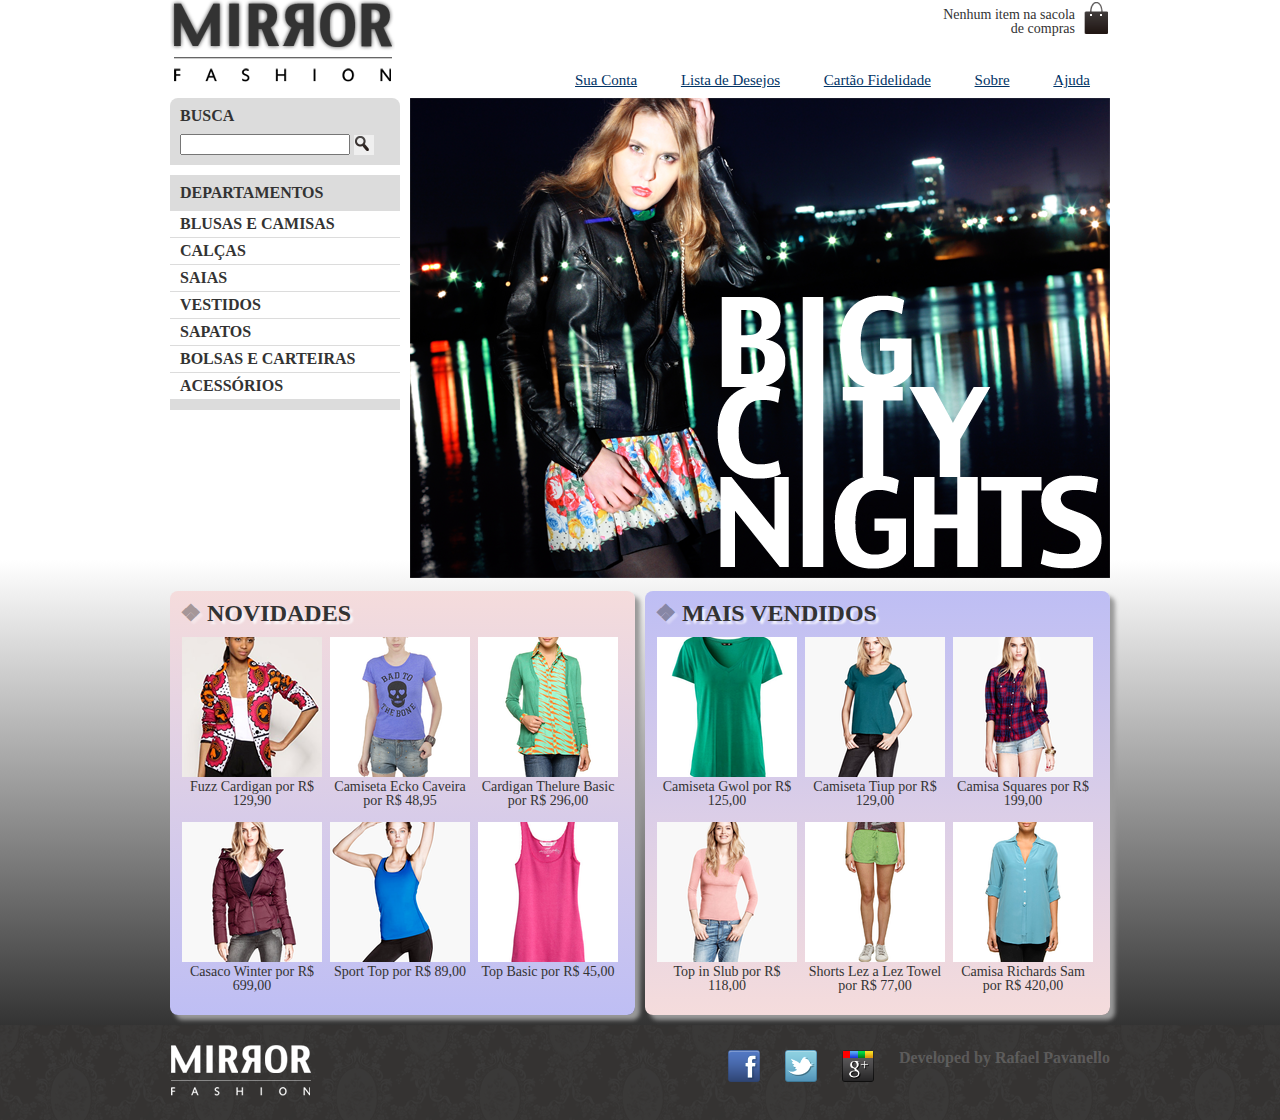
==== index.html @ 17a41176 "first commit" ====
<!DOCTYPE html>
<html>
    <head>
        <title>Mirror Fashion</title>
        <meta charset="utf-8">
        <link rel="stylesheet" href="css/style.css">
        <link rel="stylesheet" href="css/reset.css">
        <!--[if lt IE 9]>
        <script src="//html5shiv.googlecode.com/svn/trunk/html5.js"></script>
        <![endif]-->
    </head>
<body>
    <header class="container">
        <h1><img src="img/logo.png" alt="Mirror Fashion Logo"></h1>
        <p class="sacola">
            Nenhum item na sacola de compras
        </p>
        <nav class="menu-opcoes">
            <ul>
                <li><a href="#">Sua Conta</a></li>
                <li><a href="#">Lista de Desejos</a></li>
                <li><a href="#">Cartão Fidelidade</a></li>
                <li><a href="about.html">Sobre</a></li>
                <li><a href="#">Ajuda</a></li>
            </ul>
        </nav>
    </header>

    <div class="container destaque">
        <section class="busca">   
            <h2>Busca</h2>
            <form>
                <input type="search">
                <button>Buscar</button>
            </form>
        </section>
        <!--Fim container destaque-->

        <section class="menu-departamentos">
            <h2>Departamentos</h2>
            <nav>
                <ul>                
                    <li><a href="">Blusas e Camisas</a>
                        <ul>
                            <li><a href="#">Manga curta</a></li>
                            <li><a href="#">Manga cumprida</a></li>
                            <li><a href="#">Camisa social</a></li>
                            <li><a href="#">Camisa casual</a></li>
                        </ul>
                    </li>
                    <li><a href="">Calças</a></li>
                    <li><a href="">Saias</a></li>
                    <li><a href="">Vestidos</a></li>
                    <li><a href="">Sapatos</a></li>
                    <li><a href="">Bolsas e Carteiras</a></li>
                    <li><a href="">Acessórios</a></li>
                </ul>
            </nav>
        </section>
        <!--Fim menu-departamentos-->

        <section class="banner-destaque">
            <figure>
                <img src="img/destaque-home.png" alt="Promoção: Big City Night">
            </figure>
        </section>
        <!--Fim banner-destaque-->
    </div>
    <!--Fim container-destaque-->

    <div class="container paineis">
        <section class="painel novidades">
            <h2>Novidades</h2>
            <ol>
                <li>
                    <a href="produto.html">
                        <figure>                            
                            <img src="img/produtos/miniatura1.png" alt="miniatura1">
                            <figcaption>Fuzz Cardigan por R$ 129,90</figcaption>                        
                        </figure>
                    </a>
                </li>
                <li>
                    <a href="produto.html">
                        <figure>                            
                            <img src="img/produtos/miniatura2.png" alt="miniatura2">
                            <figcaption>Camiseta Ecko Caveira por R$ 48,95</figcaption>                        
                        </figure>
                    </a>
                </li>
                <li>
                    <a href="produto.html">
                        <figure>                            
                            <img src="img/produtos/miniatura3.png" alt="miniatura3">
                            <figcaption>Cardigan Thelure Basic por R$ 296,00</figcaption>                       
                        </figure>
                    </a>
                </li>
                <li>
                    <a href="produto.html">
                        <figure>                            
                            <img src="img/produtos/miniatura4.png" alt="miniatura4">
                            <figcaption>Casaco Winter por R$ 699,00</figcaption>                        
                        </figure>
                    </a>
                </li>
                <li>
                    <a href="produto.html">
                        <figure>                            
                            <img src="img/produtos/miniatura5.png" alt="miniatura5">
                            <figcaption>Sport Top por R$ 89,00</figcaption>                        
                        </figure>
                    </a>
                </li>
                <li>
                    <a href="produto.html">
                        <figure>                            
                            <img src="img/produtos/miniatura6.png" alt="miniatura6">
                            <figcaption>Top Basic por R$ 45,00</figcaption>                        
                        </figure>
                    </a>
                </li>
            </ol>
        </section>
        <section class="painel mais-vendidos">
            <h2>Mais Vendidos</h2>
            <ol>
                <li>
                    <a href="produtos.html">
                        <figure>
                            <img src="img/produtos/miniatura7.png" alt="miniatura7">
                            <figcaption>Camiseta Gwol por R$ 125,00</figcaption>
                        </figure>
                    </a>
                </li>
                <li>
                    <a href="produtos.html">
                        <figure>
                            <img src="img/produtos/miniatura8.png" alt="miniatura8">
                            <figcaption>Camiseta Tiup por R$ 129,00</figcaption>
                        </figure>
                    </a>
                </li>
                <li>
                    <a href="produtos.html">
                        <figure>
                            <img src="img/produtos/miniatura9.png" alt="miniatura9">
                            <figcaption>Camisa Squares por R$ 199,00</figcaption>
                        </figure>
                    </a>
                </li>
                <li>
                    <a href="produtos.html">
                        <figure>
                            <img src="img/produtos/miniatura10.png" alt="miniatura10">
                            <figcaption>Top in Slub por R$ 118,00</figcaption>
                        </figure>
                    </a>
                </li>
                <li>
                    <a href="produtos.html">
                        <figure>
                            <img src="img/produtos/miniatura11.png" alt="miniatura11">
                            <figcaption>Shorts Lez a Lez Towel por R$ 77,00</figcaption>
                        </figure>
                    </a>
                </li>
                <li>
                    <a href="produtos.html">
                        <figure>
                            <img src="img/produtos/miniatura12.png" alt="miniatura12">
                            <figcaption>Camisa Richards Sam por R$ 420,00</figcaption>
                        </figure>
                    </a>
                </li>
            </ol>
        </section>
    </div>
    <!--Fim container-paineis-->

    <footer>
        <div class="container">
            <img src="img/logo-rodape.png" alt="Mirror Fashion's logo">
            <ul class="social">
                <li><a href="http://facebook.com/mirrorfashion">facebook</a></li>
                <li><a href="http://twitter.com/mirrorfashion">twitter</a></li>
                <li><a href="http://plus.google.com/mirrorfashion">google</a></li>
                <li class="author">Developed by Rafael Pavanello</li>
            </ul>
        </div>
    </footer>
</body>
</html>
---- css/style.css ----
body {
    color: #333333;
    font-family: "Lucida Sans Unicode", "Lucida Grande", sans-serif;
    background-color: white;
    background: linear-gradient(rgba(255,255,255,1) 50%, rgba(10,10,10,1) 100%) ;
}
/* beginning header style*/
header {
    position: relative;
}

.container {
    margin: 0 auto;
    width: 940px;
}

.sacola {
    background-image: url(../img/sacola.png);
    background-repeat: no-repeat;
    background-position: top right;

    font-size: 14px;
    padding-right: 35px;
    text-align: right;
    width: 140px;
    padding-top: 8px;

    position: absolute;
    top: 0px;
    right: 0px
}

.menu-opcoes {
    position: absolute;
    bottom: 0px;
    right: 0px;
}


.menu-opcoes ul {
    font-size: 15px;
}

.menu-opcoes a {
    color: #003366;
}

.menu-opcoes ul li {
    display: inline;
    margin: 20px;
}

.menu-opcoes a:hover {
    color: #007DC6;
}

.menu-opcoes a:active {
    color: #867DC6;
}
/* endind header style*/

/* beginning container destaque style*/
.busca, 
.menu-departamentos {
    background-color: #DCDCDC;
    font-weight: bold;
    text-transform: uppercase;
    float: left;

    margin-right: 10px;
    width: 230px;
}

.busca {
    border-top-left-radius: 8px;
    border-top-right-radius: 8px;
}

.menu-departamentos {
    clear: left;
    margin-top: 10px;
    padding-bottom: 10px;
}

.busca h2,
.busca form,
.menu-departamentos h2 {
    margin: 10px;
}

.menu-departamentos li ul {
    display: none;
}

.menu-departamentos li:hover ul {
    display: block;
}

.menu-departamentos ul ul li {
    background-color: #DCDCDC;
}

.menu-departamentos li li a:before{
    content: '\272A';
    padding: 3px;
    opacity: 0.6;
}

.busca input[type=search] {
    width: 170px;
}

.busca button {
    background-image: url(../img/busca.png);
    background-repeat: no-repeat;
    border: none;
    text-indent: -9999px;

    width: 20px;
    height: 20px;

}

.menu-departamentos li {
    background-color: white;
    margin-bottom: 1px;
    padding: 5px 10px;
}

.menu-departamentos a {
    color: #333333;
    text-decoration: none;
}

.destaque {
    margin-top: 10px;
}
/*ending container destaque style */

/* beginning paineis style */
.painel {
    margin: 10px 0;
    padding: 10px;
    width: 445px;
    border-radius: 8px;
    box-shadow: 5px 5px 4px #999;
}

.painel h2 {
    font-size: 24px;
    font-weight: bold;
    text-transform: uppercase;
    margin-bottom: 10px;
    text-shadow: 3px 3px 2px #999;
    text-shadow: 3px 3px 2px rgba(255,255,255,0.8);
}

.painel h2:before {
    content:'\2756';
    padding-right: 5px;
    opacity: 0.4;
}

.painel a {
    color: #333;
    font-size: 14px;
    text-align: center;
    text-decoration: none;
}

.painel li {
    display: inline-block;
    vertical-align: top;
    width: 140px;
    
    margin: 2px;
    padding-bottom: 10px;
    transition: 0.7s;
}

.painel li:hover {
    background-color: rgba(255, 255, 255, 0.8);
    box-shadow: 0 0 5px #333;
    transition: all 0.7s;
    transform: scale(1.1) rotate(-2deg);
}

.novidades {
    float: left;
    background-color: #F5DCDC;
    background: linear-gradient(#F5DCDC, #BEBEF4);
}

.mais-vendidos {
    float: right;
    background-color: #DCDCF5;
    background: linear-gradient(#BEBEF4,#F5DCDC);
}
/* ending paineis style */

/* beginning footer style */
footer {
    background-image: url(../img/fundo-rodape.png);
    clear: both;
}

footer .container {
    position: relative;
    padding: 20px 0;
}

.social {
    position: absolute;
    top: 25px;
    right: 0;   
}

.social a {
    height: 32px;
    width: 32px;
    display: block;
    text-indent: -9999px;
}

.social a[href*="facebook.com"] {
    background-image: url(../img/fc.png);
}

.social a[href*="twitter.com"] {    
    background-image: url(../img/tt.png);
}

.social a[href*="plus.google.com"] {
    background-image: url(../img/googleplus.png);
}

.social li {
    float: left;
    margin-left: 25px;
}

.social .author {
    color: rgba(255, 255, 255, 0.2); 
    font-weight: bold;   
}
/* ending footer style */
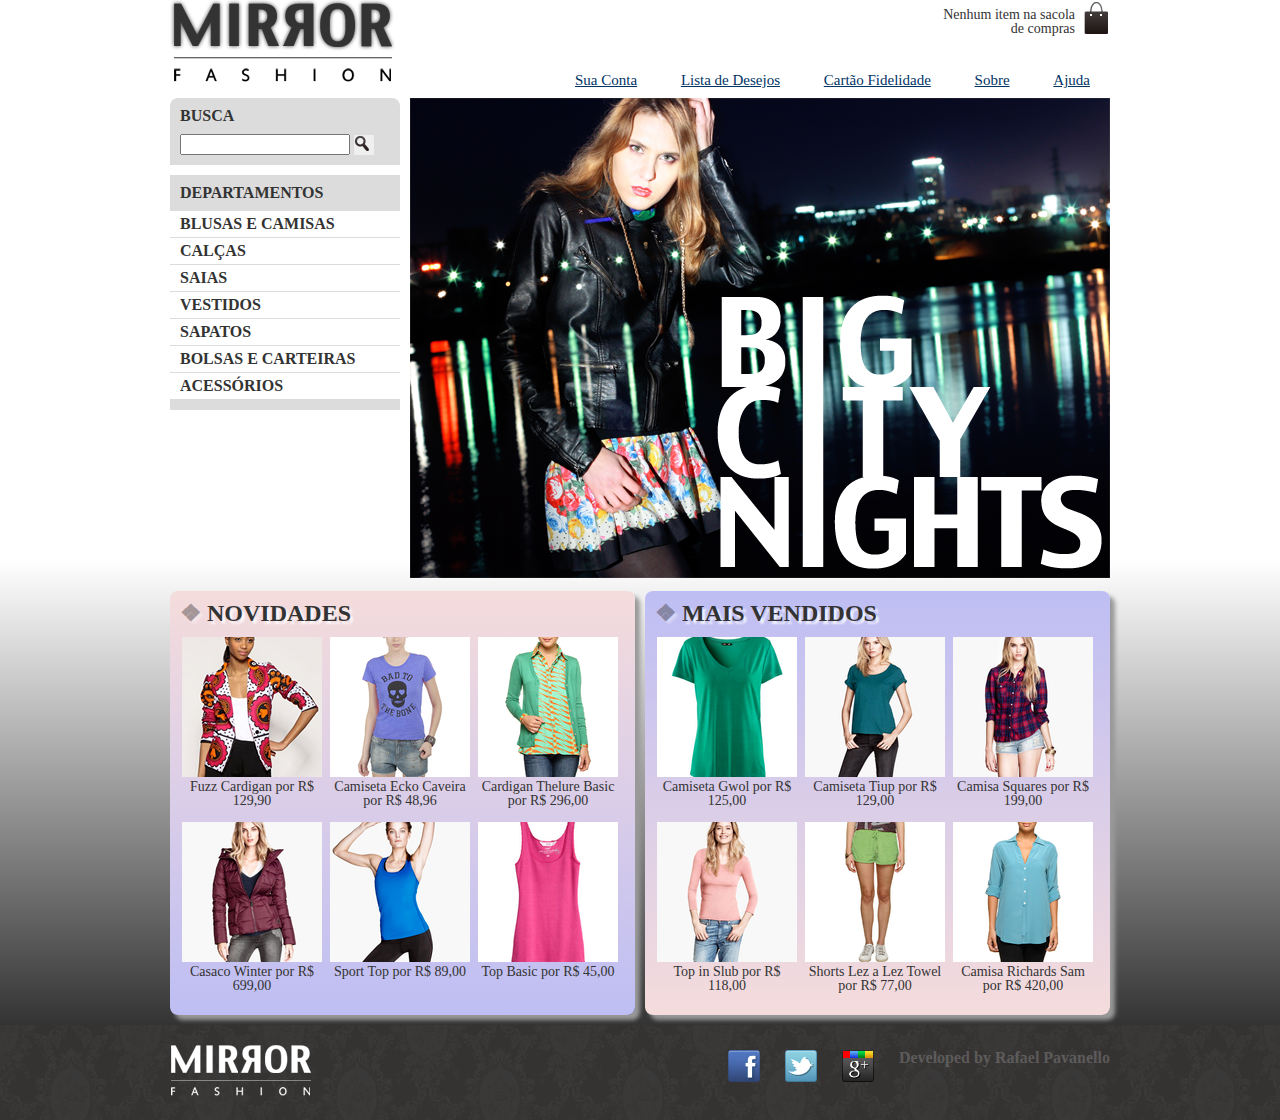
==== commit 2a68f90c: "commit one" ====
--- a/index.html
+++ b/index.html
@@ -84,7 +84,7 @@
                     <a href="produto.html">
                         <figure>                            
                             <img src="img/produtos/miniatura2.png" alt="miniatura2">
-                            <figcaption>Camiseta Ecko Caveira por R$ 48,95</figcaption>                        
+                            <figcaption>Camiseta Ecko Caveira por R$ 48,96</figcaption>                       
                         </figure>
                     </a>
                 </li>
